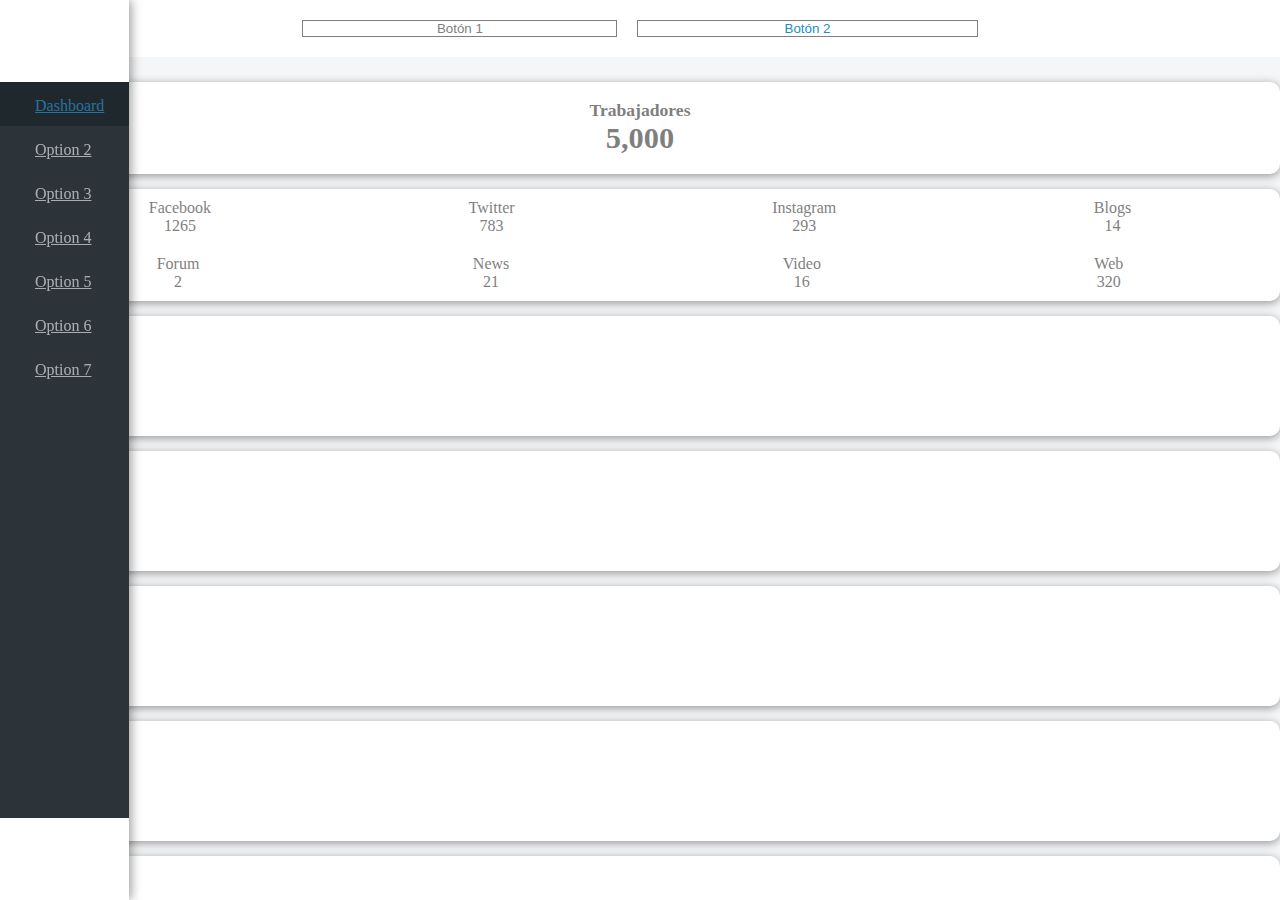
==== index.html @ bcbccb89 "first commit: first page did it" ====
<!DOCTYPE html>
<html>

<head>
	<meta charset="utf-8">
	<meta http-equiv="X-UA-Compatible" content="IE=edge">
	<title>Opcion 1</title>
	<meta http-equiv="Content-Language" content="es" />
	<meta name="viewport" content="width=device-width, initial-scale=1, shrink-to-fit=no">
	<link rel="stylesheet" href="https://stackpath.bootstrapcdn.com/bootstrap/4.2.1/css/bootstrap.min.css"
		integrity="sha384-GJzZqFGwb1QTTN6wy59ffF1BuGJpLSa9DkKMp0DgiMDm4iYMj70gZWKYbI706tWS" crossorigin="anonymous">
	<link rel="stylesheet" href="https://use.fontawesome.com/releases/v5.7.1/css/all.css"
		integrity="sha384-fnmOCqbTlWIlj8LyTjo7mOUStjsKC4pOpQbqyi7RrhN7udi9RwhKkMHpvLbHG9Sr" crossorigin="anonymous">
	<link rel="stylesheet" type="text/css" media="screen" href="./css/styles.css">
</head>

<body>
	<div class="container-fluid container-section">
		<section class="section">
			<div class="row">
				<!--Aside Section-->
				<div class="col-sm-4 col-md-2 aside-menu">
					<div class="img-aside-menu">
						<img src="" alt="">
					</div>

					<div class="menu">
						<ul class="menu_list">
							<li class="menu_list-item active"><a href="#" class="link-menu"><i class="fas fa-users"></i> Dashboard</a></li>
							<li class="menu_list-item"><a href="#" class="link-menu"><i class="fas fa-calendar-day"></i> Option 2</a>
							</li>
							<li class="menu_list-item"><a href="#" class="link-menu"><i class="fas fa-suitcase"></i> Option 3</a></li>
							<li class="menu_list-item"><a href="#" class="link-menu"><i class="fas fa-bookmark"></i> Option 4</a></li>
							<li class="menu_list-item"><a href="#" class="link-menu"><i class="fas fa-bell"></i> Option 5</a></li>
							<li class="menu_list-item"><a href="#" class="link-menu"><i class="fas fa-comments"></i> Option 6</a></li>
							<li class="menu_list-item"><a href="#" class="link-menu"><i class="fas fa-cog"></i> Option 7</a></li>
						</ul>
					</div>

					<div class="img-aside-menu">
						<img src="" alt="">
					</div>

				</div>
				<!--Fin Aside Section-->

				<!--Content section-->
				<div class="col-sm-8 col-md-10 offset-sm-4 offset-md-2 main-content">
					<!--Item-->
					<div class="row head-section">
						<button class='btn'>Botón 1</button>
						<button class='btn active'>Botón 2</button>
					</div>
					<!--Fin Item-->

					<!--Item-->
					<div class="container margin-format">

						<div class="row">
							<div class="col-sm-12 col-md-12 col-lg-3">
								<div class="col-12 col-sm-12 box center-text workers-fixed">
									<h5 class="title-small">Trabajadores</h5>
									<h2 class="text-headline">5,000</h2>
								</div>
							</div>

							<div class="col-sm-12 col-md-12 col-lg-9">
								<div class="col-12 col-sm-12 box">
									<div class="row">
										<div class="col-sm-12 col-md-6">
											<div class="row social-data center-text">
												<div class="social-item">
													<i class="fab fa-facebook-square"></i>
													<p class="social-name">Facebook</p>
													<p class="amount-data">1265</p>
												</div>
												<div class="social-item">
													<i class="fab fa-twitter"></i>
													<p class="social-name">Twitter</p>
													<p class="amount-data">783</p>
												</div>
												<div class="social-item">
													<i class="fab fa-instagram"></i>
													<p class="social-name">Instagram</p>
													<p class="amount-data">293</p>
												</div>
												<div class="social-item">
													<i class="fas fa-rss"></i>
													<p class="social-name">Blogs</p>
													<p class="amount-data">14</p>
												</div>
											</div>
										</div>
	
										<div class="col-sm-12 col-md-6 ">
											<div class="row social-data center-text">
												<div class="social-item">
													<i class="fas fa-comments"></i>
													<p class="social-name">Forum</p>
													<p class="amount-data">2</p>
												</div>
												<div class="social-item">
													<i class="far fa-newspaper"></i>
													<p class="social-name">News</p>
													<p class="amount-data">21</p>
												</div>
												<div class="social-item">
													<i class="fab fa-youtube"></i>
													<p class="social-name">Video</p>
													<p class="amount-data">16</p>
												</div>
												<div class="social-item">
													<i class="fas fa-share-alt"></i>
													<p class="social-name">Web</p>
													<p class="amount-data">320</p>
												</div>
											</div>
										</div>
									</div>
								</div>
							</div>
						</div>

						<div class="row">
							<div class="col-12 col-sm-12">
								<div class="col-12 col-sm-12 box">
									<div class="example-element"></div>
								</div>
							</div>
						</div>
						<div class="row">
							<div class="col-12 col-sm-12 col-md-6">
								<div class="col-12 col-sm-12 box">
									<div class="example-element"></div>
								</div>
							</div>
							<div class="col-12 col-sm-12 col-md-6">
									<div class="col-12 col-sm-12 box">
										<div class="example-element"></div>
									</div>
							</div>
						</div>
						<div class="row">
							<div class="col-12 col-sm-12 col-md-6">
									<div class="col-12 col-sm-12 box">
										<div class="example-element"></div>
									</div>
							</div>
							<div class="col-12 col-sm-12 col-md-6">
									<div class="col-12 col-sm-12 box">
										<div class="example-element"></div>
									</div>
							</div>
						</div>
					</div>
					<!--Item-->

				</div>
				<!--Fin Content Section-->
			</div>
		</section>
	</div>
	<script src="./js/script.js"></script>
</body>

</html>
---- css/styles.css ----
/*=============================================
=            Global Styles                  =
=============================================*/

*,
html {
    margin: 0;
    padding: 0;
    box-sizing: border-box;
}


ul {
    list-style: none;
}

a:hover {
    text-decoration: none;
}

/*=====  End of Global Styles  ======*/


/*=============================================
=            Helper classes            =
=============================================*/

.btn {
    background: #fff;
    border: none;
    color: #7f7f7f;
    border: 1px solid #7f7f7f;
    outline: none;
    transition: all .6s 0s cubic-bezier(0.25, 0.46, 0.45, 0.94);
    width: 25%;
    margin: 10px;
}

.btn:focus {
    outline: none;
    box-shadow: none;
}

.box {
    background: #fff;
    border-radius: 10px;
    display: flex;
    margin-top: 15px;
    flex-flow: column nowrap;
    align-content: center;
    justify-content: center;
    padding: 0px 20px;
    -webkit-box-shadow: 0px 2px 10px rgba(0,0,0,.4);
    -moz-box-shadow: 0px 2px 10px rgba(0,0,0,.4);
    box-shadow: 0px 2px 10px rgba(0,0,0,.4);
    -webkit-border-radius: 10px;
    -moz-border-radius: 10px;
}

.btn:hover, .btn.active {
    color: #1a8ec3;
    width: 27%;
}

.center-text {
    text-align: center;
}

.main-content {
    background: #f5f6f8;
    padding: 0;
    overflow: hidden;
    height: calc(100vh);
}

.margin-format {
    margin: 25px 0;
}

.center-content {
    margin: 0;
    justify-content: space-between;
}
/*=====  End of Helper classes  ======*/


/*=============================================
=            Aside Menu            =
=============================================*/

.aside-menu {
    z-index: 2;
    background: #2c3439;
    height: 100%;
    padding: 0;
    display: flex;
    flex-flow: column nowrap;
    justify-content: space-between;
    -webkit-box-shadow: 2px 0px 10px rgba(0,0,0,.4);
    -moz-box-shadow: 2px 0px 10px rgba(0,0,0,.4);
    box-shadow: 2px 0px 10px rgba(0,0,0,.4);
}

.img-aside-menu {
    background: #fff;
    display: none;
    height: 100px;
    width: 100%;
    object-fit: cover;
}

.menu {
    height: 100%;
}

.menu ul li{
    display: flex;
    width: 100%; 
    height: auto;
    transition: all .6s 0s cubic-bezier(0.25, 0.46, 0.45, 0.94);
}

.menu ul li a {
    padding: 10px 25px;
    color: #fff;
    opacity: 0.6;
    width: 100%;
    height: 100%;
}

.menu ul li a i {
    font-size: 1.3em;
    color: #5d6f7a;
    margin-right: 10px;
}

.menu ul li:hover, .menu ul li.active {
    background: #1f282d;
}

.menu ul li:hover a, .menu ul li:hover a i,
.menu ul li.active a, .menu ul li.active a i {
    color: #2fa4e9;
}

/*=====  End of Aside menu  ======*/


/*=============================================
=            Dashboard styles            =
=============================================*/

.head-section {
    width: 100%;
    padding: 10px;
    display: flex;
    justify-content: center;
    background: #fff;
    margin: 0;
}

.workers-fixed {
    height: 92px;
}

.title-small, 
.text-headline {
    color: #7f7f7f;
}

.title-small {
    font-size: 1.1em;
}

.text-headline {
    font-size: 1.9em;
    font-weight: 700;
}

.social-data {
    display: flex;
    justify-content: space-around;
    align-items: center;
    padding: 10px 0;
    color: #7f7f7f;
}

.social-item {
    transition: all .6s 0s cubic-bezier(0.25, 0.46, 0.45, 0.94);  
}
.social-data .social-item:hover{
    color: #a5a5a5;
}

.social-data p {
    margin: 0;
}

@media (min-width: 575px) {
    .aside-menu {
        height: 100vh;
        position: fixed;
    }
    .img-aside-menu {
        display: initial;
    }

    .main-content {
        overflow-y: auto;
    }
}



/*=====  End of Dashboard styles  ======*/


/*----------  ONLY FOR TEXT AND EXAMPLES  ----------*/

.example-element {
    width: 100%;
    padding: 60px;
}
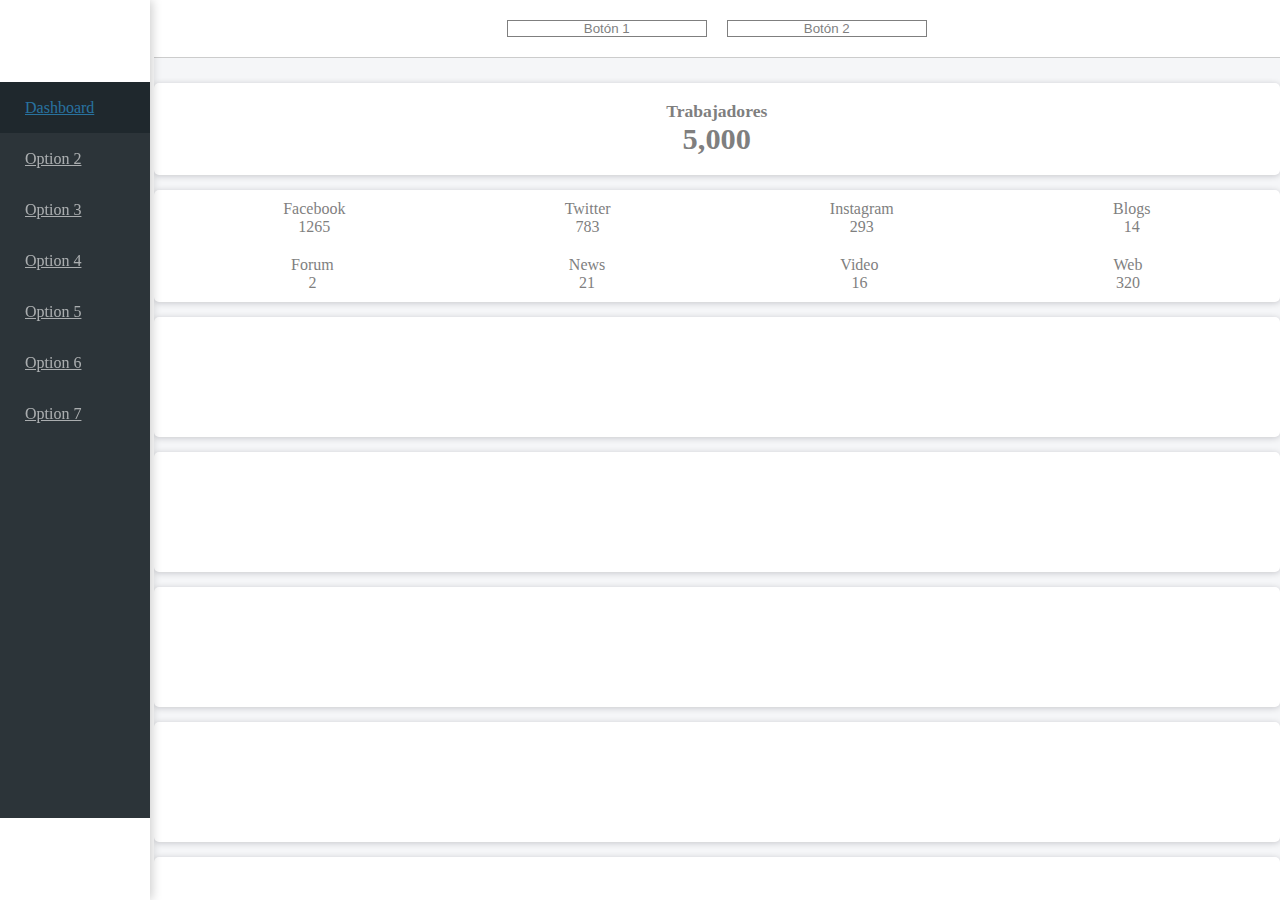
==== commit 78a94b75: "fix css and html stuffs, page 2 and 3 added" ====
--- a/index.html
+++ b/index.html
@@ -19,17 +19,17 @@
 		<section class="section">
 			<div class="row">
 				<!--Aside Section-->
-				<div class="col-sm-4 col-md-2 aside-menu">
+				<div class="col-sm-4 col-md-3 col-lg-2 aside-menu">
 					<div class="img-aside-menu">
 						<img src="" alt="">
 					</div>
 
 					<div class="menu">
 						<ul class="menu_list">
-							<li class="menu_list-item active"><a href="#" class="link-menu"><i class="fas fa-users"></i> Dashboard</a></li>
-							<li class="menu_list-item"><a href="#" class="link-menu"><i class="fas fa-calendar-day"></i> Option 2</a>
+							<li class="menu_list-item active"><a href="index.html" class="link-menu"><i class="fas fa-users"></i> Dashboard</a></li>
+							<li class="menu_list-item"><a href="opcion2.html" class="link-menu"><i class="fas fa-calendar-day"></i> Option 2</a>
 							</li>
-							<li class="menu_list-item"><a href="#" class="link-menu"><i class="fas fa-suitcase"></i> Option 3</a></li>
+							<li class="menu_list-item"><a href="opcion3.html" class="link-menu"><i class="fas fa-suitcase"></i> Option 3</a></li>
 							<li class="menu_list-item"><a href="#" class="link-menu"><i class="fas fa-bookmark"></i> Option 4</a></li>
 							<li class="menu_list-item"><a href="#" class="link-menu"><i class="fas fa-bell"></i> Option 5</a></li>
 							<li class="menu_list-item"><a href="#" class="link-menu"><i class="fas fa-comments"></i> Option 6</a></li>
@@ -45,7 +45,7 @@
 				<!--Fin Aside Section-->
 
 				<!--Content section-->
-				<div class="col-sm-8 col-md-10 offset-sm-4 offset-md-2 main-content">
+				<div class="col-sm-8 col-md-9 col-lg-10 offset-sm-4 offset-md-3 offset-lg-2 main-content">
 					<!--Item-->
 					<div class="row head-section">
 						<button class='btn'>Botón 1</button>
@@ -57,14 +57,14 @@
 					<div class="container margin-format">
 
 						<div class="row">
-							<div class="col-sm-12 col-md-12 col-lg-3">
+							<div class="col-sm-12 col-md-12 col-lg-3 pr-2">
 								<div class="col-12 col-sm-12 box center-text workers-fixed">
 									<h5 class="title-small">Trabajadores</h5>
 									<h2 class="text-headline">5,000</h2>
 								</div>
 							</div>
 
-							<div class="col-sm-12 col-md-12 col-lg-9">
+							<div class="col-sm-12 col-md-12 col-lg-9 pl-2">
 								<div class="col-12 col-sm-12 box">
 									<div class="row">
 										<div class="col-sm-12 col-md-6">
@@ -92,7 +92,7 @@
 											</div>
 										</div>
 	
-										<div class="col-sm-12 col-md-6 ">
+										<div class="col-sm-12 col-md-6">
 											<div class="row social-data center-text">
 												<div class="social-item">
 													<i class="fas fa-comments"></i>
@@ -129,24 +129,24 @@
 							</div>
 						</div>
 						<div class="row">
-							<div class="col-12 col-sm-12 col-md-6">
+							<div class="col-12 col-sm-12 col-md-6 pr-2">
 								<div class="col-12 col-sm-12 box">
 									<div class="example-element"></div>
 								</div>
 							</div>
-							<div class="col-12 col-sm-12 col-md-6">
+							<div class="col-12 col-sm-12 col-md-6 pl-2">
 									<div class="col-12 col-sm-12 box">
 										<div class="example-element"></div>
 									</div>
 							</div>
 						</div>
 						<div class="row">
-							<div class="col-12 col-sm-12 col-md-6">
+							<div class="col-12 col-sm-12 col-md-6 pr-2">
 									<div class="col-12 col-sm-12 box">
 										<div class="example-element"></div>
 									</div>
 							</div>
-							<div class="col-12 col-sm-12 col-md-6">
+							<div class="col-12 col-sm-12 col-md-6 pl-2">
 									<div class="col-12 col-sm-12 box">
 										<div class="example-element"></div>
 									</div>
--- a/css/styles.css
+++ b/css/styles.css
@@ -19,12 +19,24 @@
     text-decoration: none;
 }
 
+p {
+    margin: 0;
+    color: #7f7f7f;
+}
+
 /*=====  End of Global Styles  ======*/
 
 
 /*=============================================
 =            Helper classes            =
 =============================================*/
+.title-option {
+    margin: 15px 0;
+}
+
+.title-option h2 {
+    font-size: 1.9em;
+}
 
 .btn {
     background: #fff;
@@ -51,16 +63,21 @@
     align-content: center;
     justify-content: center;
     padding: 0px 20px;
-    -webkit-box-shadow: 0px 2px 10px rgba(0,0,0,.4);
-    -moz-box-shadow: 0px 2px 10px rgba(0,0,0,.4);
-    box-shadow: 0px 2px 10px rgba(0,0,0,.4);
-    -webkit-border-radius: 10px;
-    -moz-border-radius: 10px;
-}
-
-.btn:hover, .btn.active {
+    -webkit-box-shadow: 0px 1px 6px rgba(8, 9, 24, 0.2);
+    -moz-box-shadow: 0px 1px 6px rgba(8, 9, 24, 0.2);
+    box-shadow: 0px 1px 6px rgba(8, 9, 24, 0.2);
+    -webkit-border-radius: 5px;
+    -moz-border-radius: 5px;
+    border-radius: 5px;
+}
+
+.btn:hover {
     color: #1a8ec3;
-    width: 27%;
+}
+
+.btn-big {
+    height: 100%;
+    width: 100%;
 }
 
 .center-text {
@@ -71,8 +88,8 @@
     background: #f5f6f8;
     padding: 0;
     overflow: hidden;
-    height: calc(100vh);
-}
+}
+
 
 .margin-format {
     margin: 25px 0;
@@ -97,9 +114,9 @@
     display: flex;
     flex-flow: column nowrap;
     justify-content: space-between;
-    -webkit-box-shadow: 2px 0px 10px rgba(0,0,0,.4);
-    -moz-box-shadow: 2px 0px 10px rgba(0,0,0,.4);
-    box-shadow: 2px 0px 10px rgba(0,0,0,.4);
+    -webkit-box-shadow: 2px 0px 10px rgba(0,0,0,.2);
+    -moz-box-shadow: 2px 0px 10px rgba(0,0,0,.2);
+    box-shadow: 2px 0px 10px rgba(0,0,0,.2);
 }
 
 .img-aside-menu {
@@ -122,15 +139,17 @@
 }
 
 .menu ul li a {
-    padding: 10px 25px;
+    padding: 10px 15px;
     color: #fff;
     opacity: 0.6;
-    width: 100%;
     height: 100%;
+    width: 150px;
+    margin: 0 auto;
+    text-align: center;
 }
 
 .menu ul li a i {
-    font-size: 1.3em;
+    font-size: 1.1em;
     color: #5d6f7a;
     margin-right: 10px;
 }
@@ -158,6 +177,7 @@
     justify-content: center;
     background: #fff;
     margin: 0;
+    border-bottom: 1px solid rgba(0,0,0,.2);
 }
 
 .workers-fixed {
@@ -197,17 +217,86 @@
     margin: 0;
 }
 
+/*----------  Responsive  ----------*/
+
 @media (min-width: 575px) {
     .aside-menu {
-        height: 100vh;
+        overflow-y: auto;
+        height: 100%;
         position: fixed;
+        flex: 0 0 24%;
+        max-width: 24%;
     }
     .img-aside-menu {
         display: initial;
     }
 
     .main-content {
+        height: calc(100vh);
         overflow-y: auto;
+        flex: 0 0 76%;
+        max-width: 76%;
+        margin-left: 24%;
+    }
+
+    .main-content .container.margin-format{
+        max-width: 100%;
+    }
+
+    .menu ul li a {
+        padding: 15px 15px;
+        text-align: left;
+    }
+}
+
+@media (min-width: 768px) {
+    .aside-menu {
+        flex: 0 0 20%;
+        max-width: 20%;
+    }
+
+    .main-content {
+        flex: 0 0 80%;
+        max-width: 80%;
+        margin-left: 20%;
+    }
+    .main-content .container.margin-format{
+        max-width: 100%;
+    }
+}
+
+@media (min-width: 900px) {
+    .aside-menu {
+        flex: 0 0 15%;
+        max-width: 15%;
+    }
+
+    .main-content {
+        flex: 0 0 85%;
+        max-width: 85%;
+        margin-left: 15%;
+    }
+    .main-content .container.margin-format{
+        max-width: 100%;
+    }
+
+    .head-section .btn {
+        width: 200px;
+    }
+}
+@media (min-width: 1140px) {
+    .aside-menu {
+        flex: 0 0 12%;
+        max-width: 12%;
+    }
+
+    .main-content {
+        flex: 0 0 88%;
+        max-width: 88%;
+        margin-left: 12%;
+    }
+    .main-content .container.margin-format{
+        max-width: 100%;
     }
 }
 
@@ -216,6 +305,418 @@
 /*=====  End of Dashboard styles  ======*/
 
 
+/*=============================================
+=            Opcion 2 styles            =
+=============================================*/
+.container-items-head {
+    background: #fff;
+    margin: 0;
+    padding: 10px 0; 
+    border-bottom: 1px solid rgba(0,0,0,.2);
+}
+
+.container-head-items-box {
+    display: flex;
+    flex-flow: row nowrap;
+    height: 100%;
+    justify-content: space-between;
+    align-items: center;
+}
+
+.head-img {
+    margin: 10px;
+}
+
+.head-img p {
+    margin: 0;
+    width: 100%;
+}
+
+.head-item-btn {
+    width: 40%;
+}
+
+.head-item-btn .btn {
+    padding: 0;
+    margin: 5px;
+    width: 100%;
+}
+
+.btn-big-items {
+    width: 100%;
+}
+
+.width-fixed {
+    width: 40%;
+}
+
+
+/*----------  Tabs styles  ----------*/
+
+.content-tabs-container {
+    margin: 2em 0px;
+    width: 100%;
+}
+
+.tabs-wrapper {
+    height: 100%;;
+    width: 100%;
+}
+
+.tabs-head .tabs {
+    margin: 0;
+    display: flex;
+    justify-content: center; 
+}
+
+.tabs-head .tabs li{
+    padding: 15px 10px;
+    margin-right: 4px;
+    cursor: pointer;
+    transition: all .6s 0s cubic-bezier(0.25, 0.46, 0.45, 0.94);
+}
+
+.tabs-head .tabs li:hover {
+    color: #2fa4e9;
+}
+
+.tabs-head .tabs li.active {
+    background: #fff;
+    border-top-right-radius: 10%;
+    border-top-left-radius: 10%;
+    -webkit-box-shadow: 0px -2px 5px rgba(0,0,0,.2);
+    -moz-box-shadow: 0px -2px 5px rgba(0,0,0,.2);
+    box-shadow: 0px -2px 5px rgba(0,0,0,.2);
+}
+
+
+.tabs-content {
+    background: #fff;
+    width: 100%;
+    padding: 15px 0;
+    -webkit-box-shadow: 0px 0px 5px rgba(0,0,0,.2);
+    -moz-box-shadow: 0px 0px 5px rgba(0,0,0,.2);
+    box-shadow: 0px 0px 5px rgba(0,0,0,.2);
+}
+
+.tab-item-content {
+    transition: all .6s 0s cubic-bezier(0.25, 0.46, 0.45, 0.94);
+    display: none;
+}
+
+.tab-item-content .container{
+    max-width: 100%
+}
+
+.tab-item-content.active {
+    transition: all .6s 0s cubic-bezier(0.25, 0.46, 0.45, 0.94);
+    display: block;
+}
+
+.col-tab {
+    padding: 0;
+}
+
+.col-tab .container {
+    padding: 0;
+}
+
+.col-tab .container .img-container {
+    width: 100px;
+    height: 50px;
+    object-fit: cover;
+    position: relative;
+}
+
+.col-text {
+    padding: 0;
+    -webkit-box-shadow: 0px 2px 5px rgba(0,0,0,.2);
+    -moz-box-shadow: 0px 2px 5px rgba(0,0,0,.2);
+    box-shadow: 0px 2px 5px rgba(0,0,0,.2);
+    padding: 0px 0px 15px 0;
+}
+.items-tab {
+    display: flex;
+}
+.text-tab {
+    margin: 0;
+    margin: auto;
+    font-size: 1.5em;
+}
+
+.col-tab .container .img-container img{
+    height: 50px;
+    width: auto;
+}
+
+
+
+@media (min-width: 991px) {
+    .container-head-items-box {
+        justify-content: space-around;
+    }
+
+    .btn-big-items{
+        display: flex;
+        flex-flow: row nowrap;
+        align-content: space-around;
+        height: 100%;
+    }
+
+    .width-fixed {
+        width: 40%;
+    }
+
+    .col-head {
+        padding: 0;
+    }
+
+    .tabs-head .tabs li{
+        padding: 15px 40px;
+    }
+}
+
+
+/*=====  End of Opcion 2 styles  ======*/
+
+
+/*=============================================
+=            Opcion 3 styles            =
+=============================================*/
+
+.content-opcion-3 {
+    height: 100%;
+    width: 100%;
+    margin: 0;
+    padding: 0;
+}
+
+.message-required {
+    display: none;
+    color: #dd3333;
+}
+
+.col-themes {
+    padding: 0;
+}
+
+.col-themes .col-themes-inner {
+    padding: 10px;
+}
+
+.col-themes .col-themes-inner h3 {
+    font-size: 1.5em;
+}
+
+.theme-list-container {
+    border: 1px solid #a5a5a5;
+    -webkit-border-radius: 10px;
+    -moz-border-radius: 10px;
+    border-radius: 10px;
+    padding: 0;
+    height: calc(40vh);
+    overflow-y: auto;
+}
+
+
+.theme-list-container .theme_list li{
+    padding: 10px 15px;
+    cursor: pointer;
+    transition: all .5s 0s cubic-bezier(0.25, 0.46, 0.45, 0.94);
+}
+
+.theme-list-container .theme_list li:hover, .theme-list-container .theme_list li.active  {
+    background: #d6d6d67e;
+
+}
+
+
+.col-themes .col-themes-inner .row{
+    margin: 0;
+}
+
+.col-themes .col-themes-inner .row .btn {
+    width: auto;
+    margin: 0;
+    margin-top: 10px;
+    margin-right: 10px;
+    background: #dcdddd;
+    color: #8b8b8b;
+}
+.col-themes .col-themes-inner .row .btn:hover:disabled {
+    color: #8b8b8b;
+}
+
+.col-themes-inner h3{
+    color: #7f7f7f;
+    padding: 15px 0;
+}
+
+
+.tabs-content-form {
+    -webkit-box-shadow: 0px 3px 5px rgba(0,0,0,.2);
+    -moz-box-shadow: 0px 3px 5px rgba(0,0,0,.2);
+    box-shadow: 0px 3px 5px rgba(0,0,0,.2);
+}
+.tab-form-content {
+    transition: all .6s 0s cubic-bezier(0.25, 0.46, 0.45, 0.94);
+    display: none;
+}
+
+.tab-form-content.active {
+    transition: all .6s 0s cubic-bezier(0.25, 0.46, 0.45, 0.94);
+    display: block;
+}
+
+.col-tab-form {
+    padding: 0;
+    margin: 15px 0;
+}
+
+.left-elements {
+    flex-flow: row wrap;
+    padding: 10px 0;
+    align-items: center;
+}
+
+.separated {
+    margin: 15px 0;
+}
+
+.col-tab-form {
+    padding: 0;
+}
+
+.col-tab-form-inner {
+    padding: 0;
+}
+
+.form-tabs, .form-tab-element {
+    transition: all .6s 0s cubic-bezier(0.25, 0.46, 0.45, 0.94);
+    margin: 0;
+    
+}
+
+.tab-form ul {
+    width: 100%;
+}
+.tab-form .tabs li {
+    font-size: 12px;
+    text-align: center;
+    padding: 10px 5px;
+    margin-right: 1px;
+}
+
+.col-tab-form input{
+    width: 100%;
+    -webkit-border-radius: 5px;
+    -moz-border-radius: 5px;
+    border-radius: 5px;
+    border: none;
+    padding: 10px 5px;
+    margin: 5px 0;
+    border: 1px solid #d6d6d6;
+}
+
+.form-tab-element .row{
+    margin: 0;
+}
+
+.form-tab-element {
+    border-bottom: 1px solid #a5a5a5;
+}
+
+.form-tab-element:nth-last-child(1) {
+    border: none;
+}
+
+.optional {
+    color: #8dabe0;
+}
+
+.row-btns {
+    margin: 0;
+    height: 100%;
+}
+
+.row-btns .btn-tab-form{
+    justify-content: center;
+    align-items: center;
+    align-content: center;
+    background: #dcdddd;
+    color: #8b8b8b;
+    width: 150px;
+}
+
+.row-btns {
+    justify-content: center;
+    padding: 15px 0;
+    width: 100%;
+}
+
+.row-btns .btn-tab-form:hover {
+    color: #1a8ec3 
+}
+
+.row-btns .btn-tab-form[type="submit"]:hover {
+    background: #1a8ec3;
+    color: #fff;
+}
+
+
+
+/*----------  Responsive  ----------*/
+
+
+
+@media (min-width: 991px) {
+    .content-opcion-3 {
+        justify-content: space-around;
+    }
+    .col-tab-form {
+        /* max-width: 75%;
+        flex: 0 0 75%; */
+        padding: 10px;
+        /* margin-left: 2%; */
+        border: 1px solid #d6d6d6;
+    }
+
+    .form-p {
+        display: flex;
+        justify-content: center;
+        text-align: right;
+    }
+
+    .parraph-width {
+        width: 60%;
+    }
+
+    .tab-form .tabs li {
+        font-size: 14px;
+        margin-right: 4px;
+        padding: 15px 25px;
+    }
+
+    .theme-list-container {
+        height: calc(70vh);
+    }
+
+    .title-option {
+        margin: 15px 0;
+    }
+    
+    .title-option h2 {
+        font-size: 1.8em;
+    }
+}
+
+/*=====  End of Opcion 3 styles  ======*/
+
+
+
+
+
+
 /*----------  ONLY FOR TEXT AND EXAMPLES  ----------*/
 
 .example-element {
@@ -223,10 +724,15 @@
     padding: 60px;
 }
 
-
-
-
-
-
-
-
+.example-element-2 {
+    width: 100%;
+    padding: 100px;
+}
+
+
+
+
+
+
+
+
